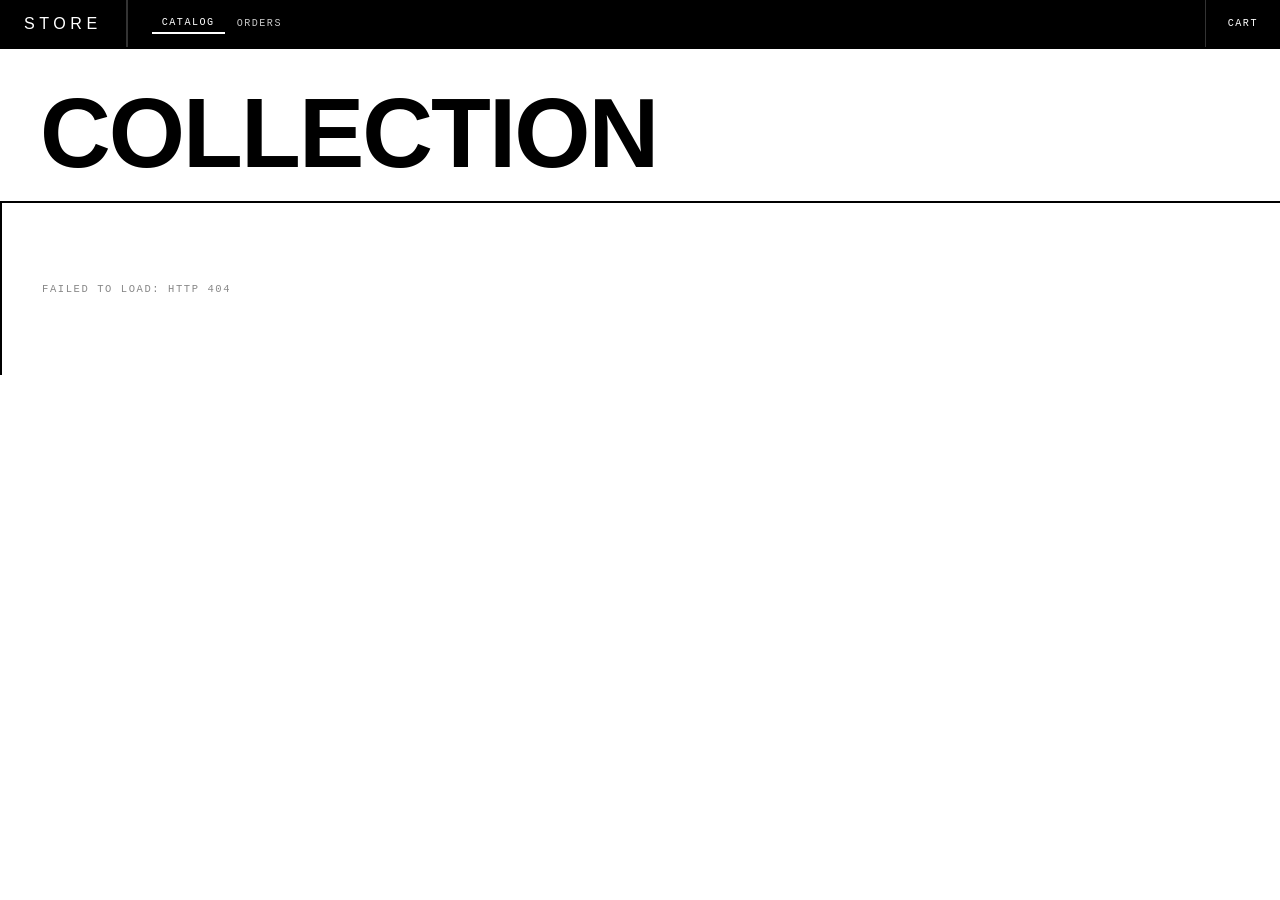
==== web/index.html @ a52959a1 "feat: complete initial brutalist storefront prototype with pure-Go stack" ====
<!DOCTYPE html>
<html lang="en">
<head>
  <meta charset="UTF-8" />
  <meta name="viewport" content="width=device-width, initial-scale=1.0" />
  <title>STORE</title>
  <link rel="stylesheet" href="style.css" />
  <style>
    /* ── RESET ──────────────────────────────────────────────── */
    *, *::before, *::after { box-sizing: border-box; margin: 0; padding: 0; }

    /* ── TOKENS ─────────────────────────────────────────────── */
    :root {
      --black:   #000000;
      --white:   #ffffff;
      --gray:    #c8c8c8;
      --mid:     #888888;
      --border:  2px solid #000;
      --font-display: 'Arial Black', 'Helvetica Neue', Arial, sans-serif;
      --font-mono:    'Courier New', Courier, monospace;
      --font-body:    'Helvetica Neue', Helvetica, Arial, sans-serif;
      --cart-w: 380px;
    }

    /* ── BASE ────────────────────────────────────────────────── */
    html { font-size: 14px; background: var(--white); color: var(--black); }
    body { font-family: var(--font-body); min-height: 100vh; overflow-x: hidden; }
    button { cursor: pointer; font-family: inherit; }
    input  { font-family: var(--font-mono); }
    a      { color: inherit; text-decoration: none; }

    /* ── HEADER ──────────────────────────────────────────────── */
    #header {
      position: sticky; top: 0; z-index: 100;
      background: var(--black); color: var(--white);
      display: flex; align-items: stretch;
      border-bottom: var(--border);
    }
    #header .logo {
      font-family: var(--font-display);
      font-size: 1.15rem; letter-spacing: 0.28em;
      text-transform: uppercase;
      padding: 14px 24px;
      border-right: var(--border); border-color: #333;
    }
    #header nav {
      display: flex; align-items: center;
      padding: 0 24px; gap: 2px; flex: 1;
    }
    #header nav button {
      background: none; border: none; color: var(--gray);
      font-family: var(--font-mono); font-size: 0.72rem;
      letter-spacing: 0.15em; text-transform: uppercase;
      padding: 4px 10px;
      transition: color .1s;
    }
    #header nav button:hover,
    #header nav button.active { color: var(--white); }
    #header nav button.active { border-bottom: 2px solid var(--white); }

    #cart-toggle {
      background: none; border: none; border-left: 1px solid #333;
      color: var(--white); font-family: var(--font-mono);
      font-size: 0.72rem; letter-spacing: 0.15em;
      text-transform: uppercase;
      padding: 14px 22px;
      display: flex; align-items: center; gap: 10px;
    }
    #cart-toggle:hover { background: #111; }
    #cart-badge {
      background: var(--white); color: var(--black);
      font-family: var(--font-display); font-size: 0.65rem;
      padding: 2px 6px;
      display: none;
    }
    #cart-badge.visible { display: inline-block; }

    /* ── LAYOUT ──────────────────────────────────────────────── */
    #app { display: flex; min-height: calc(100vh - 49px); }
    main { flex: 1; padding: 0; }

    /* ── VIEWS ───────────────────────────────────────────────── */
    .view { display: none; }
    .view.active { display: block; }

    /* ── CATALOG ─────────────────────────────────────────────── */
    #catalog-header {
      padding: 40px 40px 0;
      border-bottom: var(--border);
      margin-bottom: 0;
    }
    #catalog-header h1 {
      font-family: var(--font-display);
      font-size: clamp(3rem, 8vw, 7rem);
      letter-spacing: -0.02em;
      text-transform: uppercase;
      line-height: 0.9;
      padding-bottom: 24px;
    }

    #product-grid {
      display: grid;
      grid-template-columns: repeat(auto-fill, minmax(260px, 1fr));
      border-left: var(--border);
    }
    .product-card {
      border-right: var(--border);
      border-bottom: var(--border);
      padding: 0;
      cursor: pointer;
      background: var(--white);
      transition: background .08s;
    }
    .product-card:hover { background: #f5f5f5; }
    .product-card:hover .card-add { background: var(--black); color: var(--white); }

    .card-img {
      width: 100%; aspect-ratio: 1/1;
      background: #efefef;
      border-bottom: var(--border);
      display: flex; align-items: center; justify-content: center;
      overflow: hidden;
    }
    .card-img img { width: 100%; height: 100%; object-fit: cover; display: block; }
    .card-img .img-placeholder {
      font-family: var(--font-display);
      font-size: 4rem; color: var(--gray);
      letter-spacing: -0.04em;
    }
    .card-body { padding: 16px 20px; }
    .card-name {
      font-family: var(--font-display);
      font-size: 0.85rem; letter-spacing: 0.06em;
      text-transform: uppercase;
      margin-bottom: 4px;
    }
    .card-sku {
      font-family: var(--font-mono); font-size: 0.65rem;
      color: var(--mid); letter-spacing: 0.1em;
      margin-bottom: 12px;
    }
    .card-footer {
      display: flex; align-items: center; justify-content: space-between;
      border-top: 1px solid #e0e0e0; padding: 12px 20px;
    }
    .card-price {
      font-family: var(--font-display); font-size: 0.9rem;
      letter-spacing: 0.04em;
    }
    .card-add {
      background: none; border: var(--border);
      font-family: var(--font-mono); font-size: 0.65rem;
      letter-spacing: 0.12em; text-transform: uppercase;
      padding: 6px 14px;
      transition: background .08s, color .08s;
    }
    .card-add:hover { background: var(--black); color: var(--white); }

    /* ── EMPTY / LOADING ─────────────────────────────────────── */
    .state-msg {
      grid-column: 1/-1;
      padding: 80px 40px;
      font-family: var(--font-mono);
      font-size: 0.75rem; letter-spacing: 0.15em;
      color: var(--mid); text-transform: uppercase;
    }

    /* ── CART PANEL ──────────────────────────────────────────── */
    #cart-panel {
      position: fixed; top: 0; right: 0;
      width: var(--cart-w); height: 100vh;
      background: var(--white);
      border-left: var(--border);
      z-index: 200;
      display: flex; flex-direction: column;
      transform: translateX(100%);
      transition: transform .2s cubic-bezier(.4,0,.2,1);
    }
    #cart-panel.open { transform: translateX(0); }

    #cart-panel-header {
      background: var(--black); color: var(--white);
      padding: 16px 22px;
      display: flex; align-items: center; justify-content: space-between;
      border-bottom: var(--border); border-color: #333;
      flex-shrink: 0;
    }
    #cart-panel-header h2 {
      font-family: var(--font-display);
      font-size: 0.85rem; letter-spacing: 0.2em;
      text-transform: uppercase;
    }
    #cart-close {
      background: none; border: none; color: var(--white);
      font-size: 1.4rem; line-height: 1;
      padding: 0 4px;
    }
    #cart-close:hover { color: var(--gray); }

    #cart-items {
      flex: 1; overflow-y: auto;
      padding: 0;
    }
    .cart-item {
      display: grid; grid-template-columns: 60px 1fr auto;
      gap: 14px; align-items: center;
      padding: 16px 22px;
      border-bottom: 1px solid #e0e0e0;
    }
    .cart-item-thumb {
      width: 60px; height: 60px;
      background: #efefef;
      border: 1px solid #ccc;
      display: flex; align-items: center; justify-content: center;
      font-family: var(--font-display); font-size: 1.2rem;
      color: var(--gray); flex-shrink: 0;
    }
    .cart-item-info { min-width: 0; }
    .cart-item-name {
      font-family: var(--font-display);
      font-size: 0.72rem; letter-spacing: 0.07em;
      text-transform: uppercase;
      white-space: nowrap; overflow: hidden; text-overflow: ellipsis;
    }
    .cart-item-price {
      font-family: var(--font-mono); font-size: 0.7rem;
      color: var(--mid); margin-top: 3px;
    }
    .cart-item-qty {
      display: flex; align-items: center; gap: 8px;
      margin-top: 8px;
    }
    .qty-btn {
      background: none; border: 1px solid #ccc;
      width: 22px; height: 22px; font-size: 0.9rem; line-height: 1;
      display: flex; align-items: center; justify-content: center;
    }
    .qty-btn:hover { border-color: var(--black); }
    .qty-val { font-family: var(--font-mono); font-size: 0.72rem; }
    .cart-item-remove {
      background: none; border: none;
      font-size: 1.1rem; color: var(--mid);
      align-self: flex-start; padding: 0;
    }
    .cart-item-remove:hover { color: var(--black); }
    .cart-empty-msg {
      padding: 60px 22px;
      font-family: var(--font-mono); font-size: 0.72rem;
      letter-spacing: 0.15em; color: var(--mid);
      text-transform: uppercase;
    }

    #cart-footer {
      border-top: var(--border); padding: 22px;
      flex-shrink: 0;
    }
    .cart-total-row {
      display: flex; justify-content: space-between;
      font-family: var(--font-display); font-size: 0.85rem;
      letter-spacing: 0.1em; text-transform: uppercase;
      margin-bottom: 18px;
    }
    #checkout-btn {
      width: 100%; background: var(--black); color: var(--white);
      border: none; font-family: var(--font-display);
      font-size: 0.8rem; letter-spacing: 0.2em;
      text-transform: uppercase; padding: 16px;
    }
    #checkout-btn:hover { background: #222; }
    #checkout-btn:disabled { background: var(--gray); cursor: not-allowed; }

    /* ── CHECKOUT OVERLAY ────────────────────────────────────── */
    #checkout-overlay {
      position: fixed; inset: 0; z-index: 300;
      background: rgba(0,0,0,0.85);
      display: none; align-items: center; justify-content: center;
    }
    #checkout-overlay.open { display: flex; }
    #checkout-modal {
      background: var(--white);
      border: var(--border);
      width: min(520px, 92vw);
      max-height: 90vh; overflow-y: auto;
    }
    .modal-header {
      background: var(--black); color: var(--white);
      padding: 18px 28px;
      display: flex; align-items: center; justify-content: space-between;
      border-bottom: var(--border); border-color: #333;
    }
    .modal-header h2 {
      font-family: var(--font-display);
      font-size: 0.85rem; letter-spacing: 0.2em;
      text-transform: uppercase;
    }
    #modal-close {
      background: none; border: none;
      color: var(--white); font-size: 1.4rem; line-height: 1;
    }
    #modal-close:hover { color: var(--gray); }
    .modal-body { padding: 32px 28px; }

    .field-group { margin-bottom: 22px; }
    .field-group label {
      display: block;
      font-family: var(--font-mono); font-size: 0.65rem;
      letter-spacing: 0.2em; text-transform: uppercase;
      margin-bottom: 8px; color: var(--mid);
    }
    .field-group input,
    .field-group select {
      width: 100%; border: var(--border);
      padding: 12px 14px;
      font-family: var(--font-mono); font-size: 0.85rem;
      background: var(--white); color: var(--black);
      outline: none;
    }
    .field-group input:focus,
    .field-group select:focus { border-color: var(--black); box-shadow: inset 0 0 0 1px var(--black); }

    .field-row { display: grid; grid-template-columns: 1fr 1fr; gap: 16px; }

    .order-summary {
      border: 1px solid #e0e0e0;
      margin-bottom: 28px;
    }
    .order-summary-title {
      padding: 10px 16px;
      font-family: var(--font-mono); font-size: 0.65rem;
      letter-spacing: 0.15em; text-transform: uppercase;
      border-bottom: 1px solid #e0e0e0; color: var(--mid);
    }
    .summary-line {
      padding: 8px 16px;
      display: flex; justify-content: space-between;
      font-family: var(--font-mono); font-size: 0.75rem;
      border-bottom: 1px solid #f0f0f0;
    }
    .summary-line:last-child { border-bottom: none; }
    .summary-line.total {
      font-family: var(--font-display); font-size: 0.85rem;
      border-top: var(--border); padding-top: 12px;
    }

    #place-order-btn {
      width: 100%; background: var(--black); color: var(--white);
      border: none; font-family: var(--font-display);
      font-size: 0.8rem; letter-spacing: 0.2em;
      text-transform: uppercase; padding: 18px;
      margin-top: 8px;
    }
    #place-order-btn:hover { background: #222; }
    #place-order-btn:disabled { background: var(--gray); cursor: not-allowed; }

    .form-error {
      font-family: var(--font-mono); font-size: 0.68rem;
      color: #cc0000; letter-spacing: 0.05em;
      margin-top: 8px; display: none;
    }
    .form-error.show { display: block; }

    /* ── ORDERS VIEW ─────────────────────────────────────────── */
    #orders-view { padding: 40px; }
    #orders-view h1 {
      font-family: var(--font-display);
      font-size: clamp(2rem, 5vw, 4rem);
      letter-spacing: -0.02em; text-transform: uppercase;
      margin-bottom: 32px;
      border-bottom: var(--border); padding-bottom: 20px;
    }
    .order-lookup {
      display: flex; gap: 0; max-width: 460px;
      border: var(--border); margin-bottom: 36px;
    }
    .order-lookup input {
      flex: 1; border: none; padding: 14px 18px;
      font-family: var(--font-mono); font-size: 0.85rem;
      outline: none; background: var(--white);
    }
    .order-lookup button {
      background: var(--black); color: var(--white);
      border: none; border-left: var(--border);
      font-family: var(--font-mono); font-size: 0.7rem;
      letter-spacing: 0.15em; text-transform: uppercase;
      padding: 14px 22px;
    }
    .order-lookup button:hover { background: #222; }

    .orders-table {
      width: 100%; border-collapse: collapse;
      font-family: var(--font-mono); font-size: 0.72rem;
    }
    .orders-table th {
      text-align: left;
      padding: 10px 16px;
      border-bottom: var(--border);
      font-size: 0.62rem; letter-spacing: 0.18em;
      text-transform: uppercase; color: var(--mid);
      background: #fafafa;
    }
    .orders-table td {
      padding: 14px 16px;
      border-bottom: 1px solid #e8e8e8;
      vertical-align: middle;
    }
    .orders-table tr:hover td { background: #fafafa; }

    .status-badge {
      display: inline-block;
      font-size: 0.6rem; letter-spacing: 0.12em;
      text-transform: uppercase;
      padding: 3px 8px;
      border: 1px solid var(--black);
    }
    .status-badge.shipped   { background: var(--black); color: var(--white); }
    .status-badge.pending   { border-color: var(--gray); color: var(--mid); }
    .status-badge.delivered { background: #2a2a2a; color: var(--white); }
    .status-badge.cancelled { border-color: #ccc; color: #999; text-decoration: line-through; }

    /* ── TOAST ───────────────────────────────────────────────── */
    #toast {
      position: fixed; bottom: 28px; left: 50%;
      transform: translateX(-50%) translateY(80px);
      background: var(--black); color: var(--white);
      font-family: var(--font-mono); font-size: 0.72rem;
      letter-spacing: 0.12em; text-transform: uppercase;
      padding: 12px 28px;
      border: var(--border); border-color: #333;
      z-index: 500;
      transition: transform .22s cubic-bezier(.4,0,.2,1);
      pointer-events: none;
    }
    #toast.show { transform: translateX(-50%) translateY(0); }

    /* ── OVERLAY BACKDROP ────────────────────────────────────── */
    #backdrop {
      position: fixed; inset: 0; z-index: 150;
      background: rgba(0,0,0,0.4);
      display: none;
    }
    #backdrop.show { display: block; }

    /* ── SUCCESS STATE ───────────────────────────────────────── */
    #order-success {
      text-align: center; padding: 48px 28px;
    }
    #order-success .success-icon {
      font-size: 2.5rem; margin-bottom: 16px;
    }
    #order-success h3 {
      font-family: var(--font-display);
      font-size: 1.1rem; letter-spacing: 0.15em;
      text-transform: uppercase; margin-bottom: 10px;
    }
    #order-success p {
      font-family: var(--font-mono); font-size: 0.75rem;
      color: var(--mid); letter-spacing: 0.05em;
      margin-bottom: 28px;
    }
    #order-success button {
      background: none; border: var(--border);
      font-family: var(--font-mono); font-size: 0.7rem;
      letter-spacing: 0.15em; text-transform: uppercase;
      padding: 10px 24px;
    }
    #order-success button:hover { background: var(--black); color: var(--white); }
  </style>
</head>
<body>

  <!-- ── HEADER ──────────────────────────────────────────── -->
  <header id="header">
    <div class="logo">STORE</div>
    <nav>
      <button class="nav-btn active" data-view="catalog">Catalog</button>
      <button class="nav-btn" data-view="orders">Orders</button>
    </nav>
    <button id="cart-toggle">
      Cart
      <span id="cart-badge">0</span>
    </button>
  </header>

  <!-- ── MAIN ───────────────────────────────────────────── -->
  <div id="app">
    <main>

      <!-- CATALOG VIEW -->
      <section id="catalog-view" class="view active">
        <div id="catalog-header">
          <h1>Collection</h1>
        </div>
        <div id="product-grid">
          <div class="state-msg">Loading—</div>
        </div>
      </section>

      <!-- ORDERS VIEW -->
      <section id="orders-view" class="view">
        <h1>Order Tracking</h1>
        <div class="order-lookup">
          <input type="text" id="order-search" placeholder="Enter email or order ID" />
          <button id="order-search-btn">Track</button>
        </div>
        <div id="orders-container">
          <div class="state-msg" style="padding:0;color:var(--mid)">Enter an email or order ID above.</div>
        </div>
      </section>

    </main>
  </div>

  <!-- ── BACKDROP ───────────────────────────────────────── -->
  <div id="backdrop"></div>

  <!-- ── CART PANEL ─────────────────────────────────────── -->
  <aside id="cart-panel">
    <div id="cart-panel-header">
      <h2>Cart (<span id="cart-count">0</span>)</h2>
      <button id="cart-close">×</button>
    </div>
    <div id="cart-items">
      <div class="cart-empty-msg">Your cart is empty.</div>
    </div>
    <div id="cart-footer">
      <div class="cart-total-row">
        <span>Total</span>
        <span id="cart-total">$0.00</span>
      </div>
      <button id="checkout-btn" disabled>Proceed to Checkout</button>
    </div>
  </aside>

  <!-- ── CHECKOUT OVERLAY ───────────────────────────────── -->
  <div id="checkout-overlay">
    <div id="checkout-modal">
      <div class="modal-header">
        <h2>Checkout</h2>
        <button id="modal-close">×</button>
      </div>
      <div class="modal-body" id="checkout-form-wrap">
        <div class="order-summary" id="checkout-summary">
          <div class="order-summary-title">Order Summary</div>
        </div>
        <div class="field-group">
          <label>Email Address</label>
          <input type="email" id="f-email" placeholder="you@domain.com" autocomplete="email" />
          <div class="form-error" id="err-email">A valid email is required.</div>
        </div>
        <div class="field-row">
          <div class="field-group">
            <label>First Name</label>
            <input type="text" id="f-first" placeholder="First" autocomplete="given-name" />
          </div>
          <div class="field-group">
            <label>Last Name</label>
            <input type="text" id="f-last" placeholder="Last" autocomplete="family-name" />
          </div>
        </div>
        <div class="field-group">
          <label>Shipping Address</label>
          <input type="text" id="f-addr" placeholder="Street address" autocomplete="street-address" />
        </div>
        <div class="field-row">
          <div class="field-group">
            <label>City</label>
            <input type="text" id="f-city" placeholder="City" autocomplete="address-level2" />
          </div>
          <div class="field-group">
            <label>Postal Code</label>
            <input type="text" id="f-zip" placeholder="ZIP / Postcode" autocomplete="postal-code" />
          </div>
        </div>
        <div class="field-group">
          <label>Country</label>
          <select id="f-country" autocomplete="country">
            <option value="">— Select —</option>
            <option>United States</option>
            <option>United Kingdom</option>
            <option>Canada</option>
            <option>Germany</option>
            <option>France</option>
            <option>Japan</option>
            <option>Australia</option>
            <option>India</option>
            <option>Other</option>
          </select>
        </div>
        <p class="form-error" id="err-form" style="margin-bottom:12px">Please fill in all required fields.</p>
        <button id="place-order-btn">Place Order</button>
      </div>
      <div id="order-success" style="display:none">
        <div class="success-icon">◼</div>
        <h3>Order Confirmed</h3>
        <p id="success-msg">Your order has been placed.</p>
        <button id="success-close">Continue Shopping</button>
      </div>
    </div>
  </div>

  <!-- ── TOAST ──────────────────────────────────────────── -->
  <div id="toast"></div>

  <script>
  (() => {
    'use strict';

    // ── STATE ────────────────────────────────────────────
    const state = {
      products: [],
      cart: [],       // [{ product, qty }]
      loading: false,
    };

    // ── DOM REFS ─────────────────────────────────────────
    const $ = id => document.getElementById(id);
    const qs = sel => document.querySelector(sel);

    const productGrid     = $('product-grid');
    const cartPanel       = $('cart-panel');
    const cartItems       = $('cart-items');
    const cartCount       = $('cart-count');
    const cartBadge       = $('cart-badge');
    const cartTotal       = $('cart-total');
    const checkoutBtn     = $('checkout-btn');
    const checkoutOverlay = $('checkout-overlay');
    const backdrop        = $('backdrop');
    const toast           = $('toast');

    // ── NAVIGATION ───────────────────────────────────────
    document.querySelectorAll('.nav-btn').forEach(btn => {
      btn.addEventListener('click', () => {
        document.querySelectorAll('.nav-btn').forEach(b => b.classList.remove('active'));
        btn.classList.add('active');
        document.querySelectorAll('.view').forEach(v => v.classList.remove('active'));
        $(`${btn.dataset.view}-view`).classList.add('active');
        closeCart();
      });
    });

    // ── CART PANEL ───────────────────────────────────────
    $('cart-toggle').addEventListener('click', openCart);
    $('cart-close').addEventListener('click', closeCart);
    backdrop.addEventListener('click', () => { closeCart(); closeCheckout(); });

    function openCart() {
      cartPanel.classList.add('open');
      backdrop.classList.add('show');
    }
    function closeCart() {
      cartPanel.classList.remove('open');
      if (!checkoutOverlay.classList.contains('open')) backdrop.classList.remove('show');
    }

    // ── CHECKOUT OVERLAY ─────────────────────────────────
    checkoutBtn.addEventListener('click', openCheckout);
    $('modal-close').addEventListener('click', closeCheckout);
    $('success-close').addEventListener('click', () => { closeCheckout(); closeCart(); });

    function openCheckout() {
      buildCheckoutSummary();
      $('checkout-form-wrap').style.display = 'block';
      $('order-success').style.display = 'none';
      checkoutOverlay.classList.add('open');
      backdrop.classList.add('show');
    }
    function closeCheckout() {
      checkoutOverlay.classList.remove('open');
      backdrop.classList.remove('show');
    }

    function buildCheckoutSummary() {
      const sumEl = $('checkout-summary');
      sumEl.innerHTML = '<div class="order-summary-title">Order Summary</div>';
      state.cart.forEach(({ product, qty }) => {
        const line = document.createElement('div');
        line.className = 'summary-line';
        line.innerHTML = `<span>${product.name} × ${qty}</span><span>${fmt(product.price * qty)}</span>`;
        sumEl.appendChild(line);
      });
      const total = document.createElement('div');
      total.className = 'summary-line total';
      total.innerHTML = `<span>Total</span><span>${fmt(cartTotalValue())}</span>`;
      sumEl.appendChild(total);
    }

    // ── FORM SUBMISSION ───────────────────────────────────
    $('place-order-btn').addEventListener('click', async () => {
      const email   = $('f-email').value.trim();
      const first   = $('f-first').value.trim();
      const last    = $('f-last').value.trim();
      const addr    = $('f-addr').value.trim();
      const city    = $('f-city').value.trim();
      const zip     = $('f-zip').value.trim();
      const country = $('f-country').value;

      $('err-email').classList.remove('show');
      $('err-form').classList.remove('show');

      const emailValid = /^[^\s@]+@[^\s@]+\.[^\s@]+$/.test(email);
      if (!emailValid) { $('err-email').classList.add('show'); return; }
      if (!first || !last || !addr || !city || !zip || !country) {
        $('err-form').classList.add('show'); return;
      }

      const btn = $('place-order-btn');
      btn.disabled = true;
      btn.textContent = 'Placing Order—';

      try {
        const payload = {
          email, first_name: first, last_name: last,
          address: addr, city, postal_code: zip, country,
          items: state.cart.map(({ product, qty }) => ({
            product_id: product.id, quantity: qty, price: product.price
          }))
        };
        const res = await fetch('/api/v1/orders', {
          method: 'POST',
          headers: { 'Content-Type': 'application/json' },
          body: JSON.stringify(payload)
        });
        const data = await res.json().catch(() => ({}));
        if (!res.ok) throw new Error(data.message || 'Order failed');

        // success
        state.cart = [];
        renderCart();
        $('checkout-form-wrap').style.display = 'none';
        $('order-success').style.display = 'block';
        $('success-msg').textContent =
          `Order ${data.order_id || '#confirmed'} placed for ${email}`;
      } catch (err) {
        showToast(err.message || 'Error placing order');
        btn.disabled = false;
        btn.textContent = 'Place Order';
      }
    });

    // ── PRODUCTS ─────────────────────────────────────────
    async function loadProducts() {
      productGrid.innerHTML = '<div class="state-msg">Loading—</div>';
      try {
        const res  = await fetch('/api/v1/products');
        if (!res.ok) throw new Error(`HTTP ${res.status}`);
        const data = await res.json();
        state.products = Array.isArray(data) ? data : (data.products || []);
        renderProducts();
      } catch (err) {
        productGrid.innerHTML =
          `<div class="state-msg">Failed to load: ${esc(err.message)}</div>`;
      }
    }

    function renderProducts() {
      if (!state.products.length) {
        productGrid.innerHTML = '<div class="state-msg">No products found.</div>';
        return;
      }
      productGrid.innerHTML = '';
      state.products.forEach(p => {
        const card = document.createElement('div');
        card.className = 'product-card';
        const imgHtml = p.image_url
          ? `<img src="${esc(p.image_url)}" alt="${esc(p.name)}" loading="lazy" />`
          : `<span class="img-placeholder">${esc(p.name.slice(0,2).toUpperCase())}</span>`;

        card.innerHTML = `
          <div class="card-img">${imgHtml}</div>
          <div class="card-body">
            <div class="card-name">${esc(p.name)}</div>
            <div class="card-sku">${esc(p.sku || p.id || '')}</div>
          </div>
          <div class="card-footer">
            <span class="card-price">${fmt(p.price)}</span>
            <button class="card-add" data-id="${esc(String(p.id))}">+ Add</button>
          </div>`;
        card.querySelector('.card-add').addEventListener('click', e => {
          e.stopPropagation();
          addToCart(p);
        });
        productGrid.appendChild(card);
      });
    }

    // ── CART LOGIC ────────────────────────────────────────
    function addToCart(product) {
      const existing = state.cart.find(i => i.product.id === product.id);
      if (existing) existing.qty += 1;
      else state.cart.push({ product, qty: 1 });
      renderCart();
      showToast(`${product.name} — added`);
      openCart();
    }

    function removeFromCart(productId) {
      state.cart = state.cart.filter(i => i.product.id !== productId);
      renderCart();
    }

    function updateQty(productId, delta) {
      const item = state.cart.find(i => i.product.id === productId);
      if (!item) return;
      item.qty = Math.max(0, item.qty + delta);
      if (item.qty === 0) removeFromCart(productId);
      else renderCart();
    }

    function cartTotalValue() {
      return state.cart.reduce((sum, { product, qty }) => sum + product.price * qty, 0);
    }

    function renderCart() {
      const count = state.cart.reduce((s, i) => s + i.qty, 0);
      cartCount.textContent = count;
      cartBadge.textContent = count;
      cartBadge.classList.toggle('visible', count > 0);
      cartTotal.textContent = fmt(cartTotalValue());
      checkoutBtn.disabled = count === 0;

      if (!state.cart.length) {
        cartItems.innerHTML = '<div class="cart-empty-msg">Your cart is empty.</div>';
        return;
      }
      cartItems.innerHTML = '';
      state.cart.forEach(({ product, qty }) => {
        const el = document.createElement('div');
        el.className = 'cart-item';
        const thumb = product.image_url
          ? `<img src="${esc(product.image_url)}" alt="" style="width:100%;height:100%;object-fit:cover">`
          : `${esc(product.name.slice(0,2).toUpperCase())}`;
        el.innerHTML = `
          <div class="cart-item-thumb">${thumb}</div>
          <div class="cart-item-info">
            <div class="cart-item-name">${esc(product.name)}</div>
            <div class="cart-item-price">${fmt(product.price)} each</div>
            <div class="cart-item-qty">
              <button class="qty-btn" data-action="dec" data-id="${product.id}">−</button>
              <span class="qty-val">${qty}</span>
              <button class="qty-btn" data-action="inc" data-id="${product.id}">+</button>
            </div>
          </div>
          <button class="cart-item-remove" data-id="${product.id}" title="Remove">×</button>`;
        el.querySelector('.cart-item-remove').addEventListener('click', () => removeFromCart(product.id));
        el.querySelectorAll('.qty-btn').forEach(btn => {
          btn.addEventListener('click', () => updateQty(product.id, btn.dataset.action === 'inc' ? 1 : -1));
        });
        cartItems.appendChild(el);
      });
    }

    // ── ORDERS ───────────────────────────────────────────
    $('order-search-btn').addEventListener('click', loadOrders);
    $('order-search').addEventListener('keydown', e => { if (e.key === 'Enter') loadOrders(); });

    async function loadOrders() {
      const query = $('order-search').value.trim();
      if (!query) { showToast('Enter an email or order ID'); return; }
      const container = $('orders-container');
      container.innerHTML = '<div class="state-msg" style="padding:0">Loading—</div>';
      try {
        const url = `/api/v1/orders?q=${encodeURIComponent(query)}`;
        const res  = await fetch(url);
        if (!res.ok) throw new Error(`HTTP ${res.status}`);
        const data = await res.json();
        const orders = Array.isArray(data) ? data : (data.orders || []);
        renderOrders(orders, container);
      } catch (err) {
        container.innerHTML =
          `<div class="state-msg" style="padding:0">Error: ${esc(err.message)}</div>`;
      }
    }

    function renderOrders(orders, container) {
      if (!orders.length) {
        container.innerHTML = '<div class="state-msg" style="padding:0">No orders found.</div>';
        return;
      }
      const table = document.createElement('table');
      table.className = 'orders-table';
      table.innerHTML = `
        <thead>
          <tr>
            <th>Order ID</th>
            <th>Date</th>
            <th>Items</th>
            <th>Total</th>
            <th>Status</th>
          </tr>
        </thead>
        <tbody></tbody>`;
      const tbody = table.querySelector('tbody');
      orders.forEach(o => {
        const tr = document.createElement('tr');
        const dateStr = o.created_at
          ? new Date(o.created_at).toLocaleDateString('en-US', { year:'numeric', month:'short', day:'numeric' })
          : '—';
        const statusClass = (o.status || '').toLowerCase().replace(/\s+/g, '-');
        tr.innerHTML = `
          <td>${esc(String(o.id || o.order_id || '—'))}</td>
          <td>${dateStr}</td>
          <td>${esc(String(o.item_count || (o.items && o.items.length) || '—'))}</td>
          <td>${o.total != null ? fmt(o.total) : '—'}</td>
          <td><span class="status-badge ${statusClass}">${esc(o.status || 'Unknown')}</span></td>`;
        tbody.appendChild(tr);
      });
      container.innerHTML = '';
      container.appendChild(table);
    }

    // ── TOAST ─────────────────────────────────────────────
    let toastTimer;
    function showToast(msg) {
      toast.textContent = msg;
      toast.classList.add('show');
      clearTimeout(toastTimer);
      toastTimer = setTimeout(() => toast.classList.remove('show'), 2400);
    }

    // ── HELPERS ───────────────────────────────────────────
    function fmt(n) {
      return new Intl.NumberFormat('en-US', { style:'currency', currency:'USD' }).format(n || 0);
    }
    function esc(str) {
      return String(str)
        .replace(/&/g,'&amp;').replace(/</g,'&lt;')
        .replace(/>/g,'&gt;').replace(/"/g,'&quot;');
    }

    // ── BOOT ──────────────────────────────────────────────
    loadProducts();
    renderCart();
  })();
  </script>
</body>
</html>
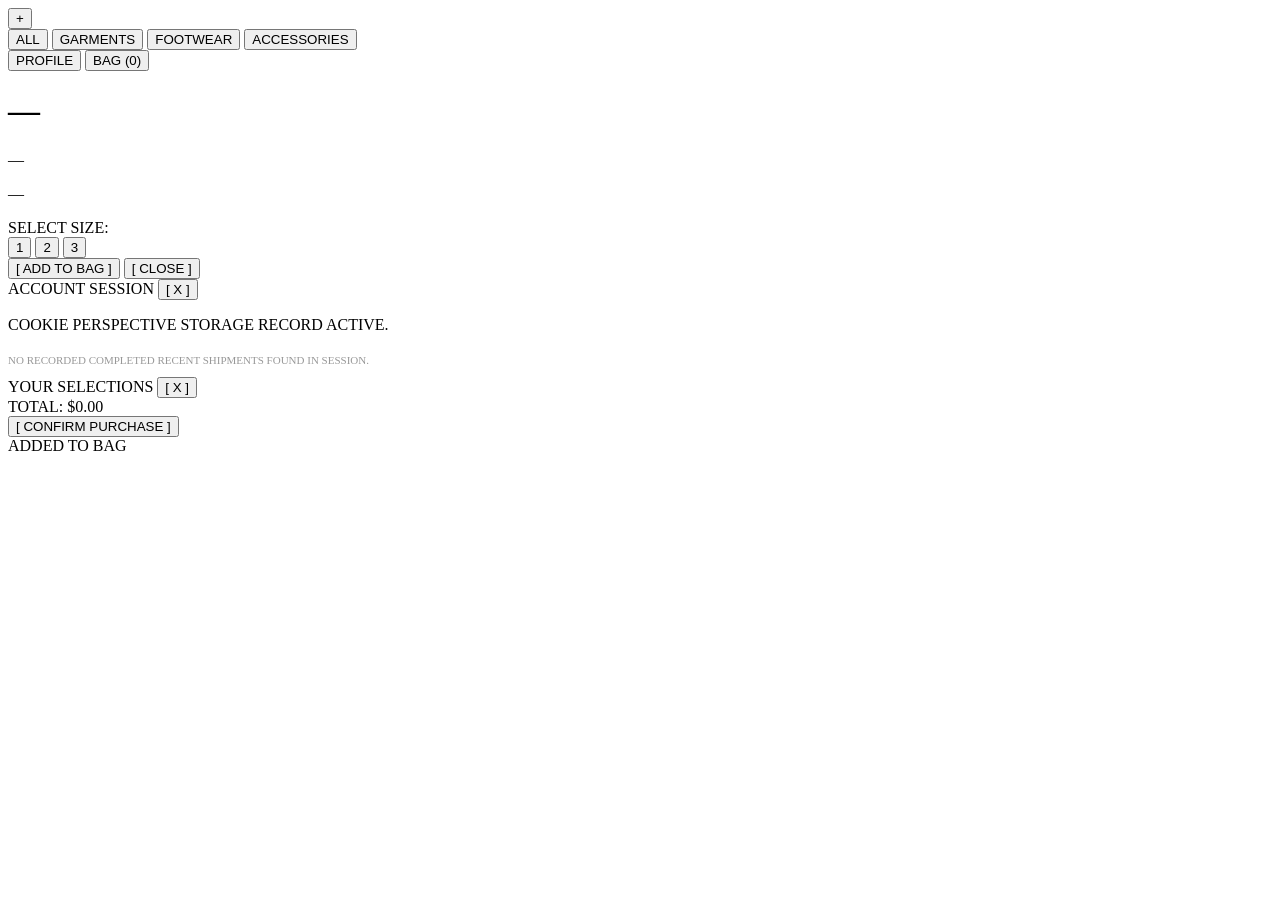
==== commit 682d915b: "feat: implement dual-channel admin control plane and refined brutalist storefront layout" ====
--- a/web/index.html
+++ b/web/index.html
@@ -1,936 +1,332 @@
 <!DOCTYPE html>
 <html lang="en">
 <head>
-  <meta charset="UTF-8" />
-  <meta name="viewport" content="width=device-width, initial-scale=1.0" />
-  <title>STORE</title>
-  <link rel="stylesheet" href="style.css" />
+  <meta charset="UTF-8">
+  <meta name="viewport" content="width=device-width, initial-scale=1.0">
+  <title>STOREFRONT</title>
+  <link rel="stylesheet" href="/static/style.css">
   <style>
-    /* ── RESET ──────────────────────────────────────────────── */
-    *, *::before, *::after { box-sizing: border-box; margin: 0; padding: 0; }
-
-    /* ── TOKENS ─────────────────────────────────────────────── */
-    :root {
-      --black:   #000000;
-      --white:   #ffffff;
-      --gray:    #c8c8c8;
-      --mid:     #888888;
-      --border:  2px solid #000;
-      --font-display: 'Arial Black', 'Helvetica Neue', Arial, sans-serif;
-      --font-mono:    'Courier New', Courier, monospace;
-      --font-body:    'Helvetica Neue', Helvetica, Arial, sans-serif;
-      --cart-w: 380px;
-    }
-
-    /* ── BASE ────────────────────────────────────────────────── */
-    html { font-size: 14px; background: var(--white); color: var(--black); }
-    body { font-family: var(--font-body); min-height: 100vh; overflow-x: hidden; }
-    button { cursor: pointer; font-family: inherit; }
-    input  { font-family: var(--font-mono); }
-    a      { color: inherit; text-decoration: none; }
-
-    /* ── HEADER ──────────────────────────────────────────────── */
-    #header {
-      position: sticky; top: 0; z-index: 100;
-      background: var(--black); color: var(--white);
-      display: flex; align-items: stretch;
-      border-bottom: var(--border);
-    }
-    #header .logo {
-      font-family: var(--font-display);
-      font-size: 1.15rem; letter-spacing: 0.28em;
-      text-transform: uppercase;
-      padding: 14px 24px;
-      border-right: var(--border); border-color: #333;
-    }
-    #header nav {
-      display: flex; align-items: center;
-      padding: 0 24px; gap: 2px; flex: 1;
-    }
-    #header nav button {
-      background: none; border: none; color: var(--gray);
-      font-family: var(--font-mono); font-size: 0.72rem;
-      letter-spacing: 0.15em; text-transform: uppercase;
-      padding: 4px 10px;
-      transition: color .1s;
-    }
-    #header nav button:hover,
-    #header nav button.active { color: var(--white); }
-    #header nav button.active { border-bottom: 2px solid var(--white); }
-
-    #cart-toggle {
-      background: none; border: none; border-left: 1px solid #333;
-      color: var(--white); font-family: var(--font-mono);
-      font-size: 0.72rem; letter-spacing: 0.15em;
-      text-transform: uppercase;
-      padding: 14px 22px;
-      display: flex; align-items: center; gap: 10px;
-    }
-    #cart-toggle:hover { background: #111; }
-    #cart-badge {
-      background: var(--white); color: var(--black);
-      font-family: var(--font-display); font-size: 0.65rem;
-      padding: 2px 6px;
-      display: none;
-    }
-    #cart-badge.visible { display: inline-block; }
-
-    /* ── LAYOUT ──────────────────────────────────────────────── */
-    #app { display: flex; min-height: calc(100vh - 49px); }
-    main { flex: 1; padding: 0; }
-
-    /* ── VIEWS ───────────────────────────────────────────────── */
-    .view { display: none; }
-    .view.active { display: block; }
-
-    /* ── CATALOG ─────────────────────────────────────────────── */
-    #catalog-header {
-      padding: 40px 40px 0;
-      border-bottom: var(--border);
-      margin-bottom: 0;
-    }
-    #catalog-header h1 {
-      font-family: var(--font-display);
-      font-size: clamp(3rem, 8vw, 7rem);
-      letter-spacing: -0.02em;
-      text-transform: uppercase;
-      line-height: 0.9;
-      padding-bottom: 24px;
-    }
-
-    #product-grid {
-      display: grid;
-      grid-template-columns: repeat(auto-fill, minmax(260px, 1fr));
-      border-left: var(--border);
-    }
-    .product-card {
-      border-right: var(--border);
-      border-bottom: var(--border);
-      padding: 0;
-      cursor: pointer;
-      background: var(--white);
-      transition: background .08s;
-    }
-    .product-card:hover { background: #f5f5f5; }
-    .product-card:hover .card-add { background: var(--black); color: var(--white); }
-
-    .card-img {
-      width: 100%; aspect-ratio: 1/1;
-      background: #efefef;
-      border-bottom: var(--border);
-      display: flex; align-items: center; justify-content: center;
-      overflow: hidden;
-    }
-    .card-img img { width: 100%; height: 100%; object-fit: cover; display: block; }
-    .card-img .img-placeholder {
-      font-family: var(--font-display);
-      font-size: 4rem; color: var(--gray);
-      letter-spacing: -0.04em;
-    }
-    .card-body { padding: 16px 20px; }
-    .card-name {
-      font-family: var(--font-display);
-      font-size: 0.85rem; letter-spacing: 0.06em;
-      text-transform: uppercase;
-      margin-bottom: 4px;
-    }
-    .card-sku {
-      font-family: var(--font-mono); font-size: 0.65rem;
-      color: var(--mid); letter-spacing: 0.1em;
-      margin-bottom: 12px;
-    }
-    .card-footer {
-      display: flex; align-items: center; justify-content: space-between;
-      border-top: 1px solid #e0e0e0; padding: 12px 20px;
-    }
-    .card-price {
-      font-family: var(--font-display); font-size: 0.9rem;
-      letter-spacing: 0.04em;
-    }
-    .card-add {
-      background: none; border: var(--border);
-      font-family: var(--font-mono); font-size: 0.65rem;
-      letter-spacing: 0.12em; text-transform: uppercase;
-      padding: 6px 14px;
-      transition: background .08s, color .08s;
-    }
-    .card-add:hover { background: var(--black); color: var(--white); }
-
-    /* ── EMPTY / LOADING ─────────────────────────────────────── */
-    .state-msg {
-      grid-column: 1/-1;
-      padding: 80px 40px;
-      font-family: var(--font-mono);
-      font-size: 0.75rem; letter-spacing: 0.15em;
-      color: var(--mid); text-transform: uppercase;
-    }
-
-    /* ── CART PANEL ──────────────────────────────────────────── */
-    #cart-panel {
-      position: fixed; top: 0; right: 0;
-      width: var(--cart-w); height: 100vh;
-      background: var(--white);
-      border-left: var(--border);
-      z-index: 200;
-      display: flex; flex-direction: column;
-      transform: translateX(100%);
-      transition: transform .2s cubic-bezier(.4,0,.2,1);
-    }
-    #cart-panel.open { transform: translateX(0); }
-
-    #cart-panel-header {
-      background: var(--black); color: var(--white);
-      padding: 16px 22px;
-      display: flex; align-items: center; justify-content: space-between;
-      border-bottom: var(--border); border-color: #333;
-      flex-shrink: 0;
-    }
-    #cart-panel-header h2 {
-      font-family: var(--font-display);
-      font-size: 0.85rem; letter-spacing: 0.2em;
-      text-transform: uppercase;
-    }
-    #cart-close {
-      background: none; border: none; color: var(--white);
-      font-size: 1.4rem; line-height: 1;
-      padding: 0 4px;
-    }
-    #cart-close:hover { color: var(--gray); }
-
-    #cart-items {
-      flex: 1; overflow-y: auto;
-      padding: 0;
-    }
-    .cart-item {
-      display: grid; grid-template-columns: 60px 1fr auto;
-      gap: 14px; align-items: center;
-      padding: 16px 22px;
-      border-bottom: 1px solid #e0e0e0;
-    }
-    .cart-item-thumb {
-      width: 60px; height: 60px;
-      background: #efefef;
-      border: 1px solid #ccc;
-      display: flex; align-items: center; justify-content: center;
-      font-family: var(--font-display); font-size: 1.2rem;
-      color: var(--gray); flex-shrink: 0;
-    }
-    .cart-item-info { min-width: 0; }
-    .cart-item-name {
-      font-family: var(--font-display);
-      font-size: 0.72rem; letter-spacing: 0.07em;
-      text-transform: uppercase;
-      white-space: nowrap; overflow: hidden; text-overflow: ellipsis;
-    }
-    .cart-item-price {
-      font-family: var(--font-mono); font-size: 0.7rem;
-      color: var(--mid); margin-top: 3px;
-    }
-    .cart-item-qty {
-      display: flex; align-items: center; gap: 8px;
-      margin-top: 8px;
-    }
-    .qty-btn {
-      background: none; border: 1px solid #ccc;
-      width: 22px; height: 22px; font-size: 0.9rem; line-height: 1;
-      display: flex; align-items: center; justify-content: center;
-    }
-    .qty-btn:hover { border-color: var(--black); }
-    .qty-val { font-family: var(--font-mono); font-size: 0.72rem; }
-    .cart-item-remove {
-      background: none; border: none;
-      font-size: 1.1rem; color: var(--mid);
-      align-self: flex-start; padding: 0;
-    }
-    .cart-item-remove:hover { color: var(--black); }
-    .cart-empty-msg {
-      padding: 60px 22px;
-      font-family: var(--font-mono); font-size: 0.72rem;
-      letter-spacing: 0.15em; color: var(--mid);
-      text-transform: uppercase;
-    }
-
-    #cart-footer {
-      border-top: var(--border); padding: 22px;
-      flex-shrink: 0;
-    }
-    .cart-total-row {
-      display: flex; justify-content: space-between;
-      font-family: var(--font-display); font-size: 0.85rem;
-      letter-spacing: 0.1em; text-transform: uppercase;
-      margin-bottom: 18px;
-    }
-    #checkout-btn {
-      width: 100%; background: var(--black); color: var(--white);
-      border: none; font-family: var(--font-display);
-      font-size: 0.8rem; letter-spacing: 0.2em;
-      text-transform: uppercase; padding: 16px;
-    }
-    #checkout-btn:hover { background: #222; }
-    #checkout-btn:disabled { background: var(--gray); cursor: not-allowed; }
-
-    /* ── CHECKOUT OVERLAY ────────────────────────────────────── */
-    #checkout-overlay {
-      position: fixed; inset: 0; z-index: 300;
-      background: rgba(0,0,0,0.85);
-      display: none; align-items: center; justify-content: center;
-    }
-    #checkout-overlay.open { display: flex; }
-    #checkout-modal {
-      background: var(--white);
-      border: var(--border);
-      width: min(520px, 92vw);
-      max-height: 90vh; overflow-y: auto;
-    }
-    .modal-header {
-      background: var(--black); color: var(--white);
-      padding: 18px 28px;
-      display: flex; align-items: center; justify-content: space-between;
-      border-bottom: var(--border); border-color: #333;
-    }
-    .modal-header h2 {
-      font-family: var(--font-display);
-      font-size: 0.85rem; letter-spacing: 0.2em;
-      text-transform: uppercase;
-    }
-    #modal-close {
-      background: none; border: none;
-      color: var(--white); font-size: 1.4rem; line-height: 1;
-    }
-    #modal-close:hover { color: var(--gray); }
-    .modal-body { padding: 32px 28px; }
-
-    .field-group { margin-bottom: 22px; }
-    .field-group label {
-      display: block;
-      font-family: var(--font-mono); font-size: 0.65rem;
-      letter-spacing: 0.2em; text-transform: uppercase;
-      margin-bottom: 8px; color: var(--mid);
-    }
-    .field-group input,
-    .field-group select {
-      width: 100%; border: var(--border);
-      padding: 12px 14px;
-      font-family: var(--font-mono); font-size: 0.85rem;
-      background: var(--white); color: var(--black);
-      outline: none;
-    }
-    .field-group input:focus,
-    .field-group select:focus { border-color: var(--black); box-shadow: inset 0 0 0 1px var(--black); }
-
-    .field-row { display: grid; grid-template-columns: 1fr 1fr; gap: 16px; }
-
-    .order-summary {
-      border: 1px solid #e0e0e0;
-      margin-bottom: 28px;
-    }
-    .order-summary-title {
-      padding: 10px 16px;
-      font-family: var(--font-mono); font-size: 0.65rem;
-      letter-spacing: 0.15em; text-transform: uppercase;
-      border-bottom: 1px solid #e0e0e0; color: var(--mid);
-    }
-    .summary-line {
-      padding: 8px 16px;
-      display: flex; justify-content: space-between;
-      font-family: var(--font-mono); font-size: 0.75rem;
-      border-bottom: 1px solid #f0f0f0;
-    }
-    .summary-line:last-child { border-bottom: none; }
-    .summary-line.total {
-      font-family: var(--font-display); font-size: 0.85rem;
-      border-top: var(--border); padding-top: 12px;
-    }
-
-    #place-order-btn {
-      width: 100%; background: var(--black); color: var(--white);
-      border: none; font-family: var(--font-display);
-      font-size: 0.8rem; letter-spacing: 0.2em;
-      text-transform: uppercase; padding: 18px;
-      margin-top: 8px;
-    }
-    #place-order-btn:hover { background: #222; }
-    #place-order-btn:disabled { background: var(--gray); cursor: not-allowed; }
-
-    .form-error {
-      font-family: var(--font-mono); font-size: 0.68rem;
-      color: #cc0000; letter-spacing: 0.05em;
-      margin-top: 8px; display: none;
-    }
-    .form-error.show { display: block; }
-
-    /* ── ORDERS VIEW ─────────────────────────────────────────── */
-    #orders-view { padding: 40px; }
-    #orders-view h1 {
-      font-family: var(--font-display);
-      font-size: clamp(2rem, 5vw, 4rem);
-      letter-spacing: -0.02em; text-transform: uppercase;
-      margin-bottom: 32px;
-      border-bottom: var(--border); padding-bottom: 20px;
-    }
-    .order-lookup {
-      display: flex; gap: 0; max-width: 460px;
-      border: var(--border); margin-bottom: 36px;
-    }
-    .order-lookup input {
-      flex: 1; border: none; padding: 14px 18px;
-      font-family: var(--font-mono); font-size: 0.85rem;
-      outline: none; background: var(--white);
-    }
-    .order-lookup button {
-      background: var(--black); color: var(--white);
-      border: none; border-left: var(--border);
-      font-family: var(--font-mono); font-size: 0.7rem;
-      letter-spacing: 0.15em; text-transform: uppercase;
-      padding: 14px 22px;
-    }
-    .order-lookup button:hover { background: #222; }
-
-    .orders-table {
-      width: 100%; border-collapse: collapse;
-      font-family: var(--font-mono); font-size: 0.72rem;
-    }
-    .orders-table th {
-      text-align: left;
-      padding: 10px 16px;
-      border-bottom: var(--border);
-      font-size: 0.62rem; letter-spacing: 0.18em;
-      text-transform: uppercase; color: var(--mid);
-      background: #fafafa;
-    }
-    .orders-table td {
-      padding: 14px 16px;
-      border-bottom: 1px solid #e8e8e8;
-      vertical-align: middle;
-    }
-    .orders-table tr:hover td { background: #fafafa; }
-
-    .status-badge {
-      display: inline-block;
-      font-size: 0.6rem; letter-spacing: 0.12em;
-      text-transform: uppercase;
-      padding: 3px 8px;
-      border: 1px solid var(--black);
-    }
-    .status-badge.shipped   { background: var(--black); color: var(--white); }
-    .status-badge.pending   { border-color: var(--gray); color: var(--mid); }
-    .status-badge.delivered { background: #2a2a2a; color: var(--white); }
-    .status-badge.cancelled { border-color: #ccc; color: #999; text-decoration: line-through; }
-
-    /* ── TOAST ───────────────────────────────────────────────── */
-    #toast {
-      position: fixed; bottom: 28px; left: 50%;
-      transform: translateX(-50%) translateY(80px);
-      background: var(--black); color: var(--white);
-      font-family: var(--font-mono); font-size: 0.72rem;
-      letter-spacing: 0.12em; text-transform: uppercase;
-      padding: 12px 28px;
-      border: var(--border); border-color: #333;
-      z-index: 500;
-      transition: transform .22s cubic-bezier(.4,0,.2,1);
-      pointer-events: none;
-    }
-    #toast.show { transform: translateX(-50%) translateY(0); }
-
-    /* ── OVERLAY BACKDROP ────────────────────────────────────── */
-    #backdrop {
-      position: fixed; inset: 0; z-index: 150;
-      background: rgba(0,0,0,0.4);
-      display: none;
-    }
-    #backdrop.show { display: block; }
-
-    /* ── SUCCESS STATE ───────────────────────────────────────── */
-    #order-success {
-      text-align: center; padding: 48px 28px;
-    }
-    #order-success .success-icon {
-      font-size: 2.5rem; margin-bottom: 16px;
-    }
-    #order-success h3 {
-      font-family: var(--font-display);
-      font-size: 1.1rem; letter-spacing: 0.15em;
-      text-transform: uppercase; margin-bottom: 10px;
-    }
-    #order-success p {
-      font-family: var(--font-mono); font-size: 0.75rem;
-      color: var(--mid); letter-spacing: 0.05em;
-      margin-bottom: 28px;
-    }
-    #order-success button {
-      background: none; border: var(--border);
-      font-family: var(--font-mono); font-size: 0.7rem;
-      letter-spacing: 0.15em; text-transform: uppercase;
-      padding: 10px 24px;
-    }
-    #order-success button:hover { background: var(--black); color: var(--white); }
+    /* Keeps background static while allowing smooth isolated asset transitions */
+    .raw-product-asset {
+      transition: transform 0.25s cubic-bezier(0.2, 0.8, 0.2, 1);
+      transform-origin: center center;
+    }
   </style>
 </head>
 <body>
 
-  <!-- ── HEADER ──────────────────────────────────────────── -->
   <header id="header">
-    <div class="logo">STORE</div>
-    <nav>
-      <button class="nav-btn active" data-view="catalog">Catalog</button>
-      <button class="nav-btn" data-view="orders">Orders</button>
+    <div class="camera-controls">
+      <button onclick="toggleProductAssetZoom()" class="zoom-btn">+</button>
+    </div>
+
+    <nav class="center-nav">
+      <button onclick="filterCatalog('ALL')" class="nav-link active" id="cat-ALL">ALL</button>
+      <button onclick="filterCatalog('GARMENTS')" class="nav-link" id="cat-GARMENTS">GARMENTS</button>
+      <button onclick="filterCatalog('FOOTWEAR')" class="nav-link" id="cat-FOOTWEAR">FOOTWEAR</button>
+      <button onclick="filterCatalog('ACCESSORIES')" class="nav-link" id="cat-ACCESSORIES">ACCESSORIES</button>
     </nav>
-    <button id="cart-toggle">
-      Cart
-      <span id="cart-badge">0</span>
-    </button>
+
+    <div class="session-controls">
+      <button onclick="toggleOverlayPanel('profile-panel')" class="nav-link">PROFILE</button>
+      <button onclick="toggleOverlayPanel('bag-panel')" class="nav-link" id="bag-count-node">BAG (0)</button>
+    </div>
   </header>
 
-  <!-- ── MAIN ───────────────────────────────────────────── -->
-  <div id="app">
-    <main>
-
-      <!-- CATALOG VIEW -->
-      <section id="catalog-view" class="view active">
-        <div id="catalog-header">
-          <h1>Collection</h1>
-        </div>
-        <div id="product-grid">
-          <div class="state-msg">Loading—</div>
-        </div>
-      </section>
-
-      <!-- ORDERS VIEW -->
-      <section id="orders-view" class="view">
-        <h1>Order Tracking</h1>
-        <div class="order-lookup">
-          <input type="text" id="order-search" placeholder="Enter email or order ID" />
-          <button id="order-search-btn">Track</button>
-        </div>
-        <div id="orders-container">
-          <div class="state-msg" style="padding:0;color:var(--mid)">Enter an email or order ID above.</div>
-        </div>
-      </section>
-
-    </main>
-  </div>
-
-  <!-- ── BACKDROP ───────────────────────────────────────── -->
-  <div id="backdrop"></div>
-
-  <!-- ── CART PANEL ─────────────────────────────────────── -->
-  <aside id="cart-panel">
-    <div id="cart-panel-header">
-      <h2>Cart (<span id="cart-count">0</span>)</h2>
-      <button id="cart-close">×</button>
-    </div>
-    <div id="cart-items">
-      <div class="cart-empty-msg">Your cart is empty.</div>
-    </div>
-    <div id="cart-footer">
-      <div class="cart-total-row">
-        <span>Total</span>
-        <span id="cart-total">$0.00</span>
+  <main id="canvas-container" onclick="resetViewToMap()">
+    <div id="infinite-zoom-plane"></div>
+  </main>
+
+  <div id="product-focus-curtain" onclick="resetViewToMap()">
+    <div class="focus-details-wrapper" onclick="event.stopPropagation()">
+      <div class="focus-pane left">
+        <h1 id="focus-item-name">—</h1>
+        <p id="focus-item-price">—</p>
+        <p id="focus-item-desc">—</p>
       </div>
-      <button id="checkout-btn" disabled>Proceed to Checkout</button>
-    </div>
-  </aside>
-
-  <!-- ── CHECKOUT OVERLAY ───────────────────────────────── -->
-  <div id="checkout-overlay">
-    <div id="checkout-modal">
-      <div class="modal-header">
-        <h2>Checkout</h2>
-        <button id="modal-close">×</button>
-      </div>
-      <div class="modal-body" id="checkout-form-wrap">
-        <div class="order-summary" id="checkout-summary">
-          <div class="order-summary-title">Order Summary</div>
-        </div>
-        <div class="field-group">
-          <label>Email Address</label>
-          <input type="email" id="f-email" placeholder="you@domain.com" autocomplete="email" />
-          <div class="form-error" id="err-email">A valid email is required.</div>
-        </div>
-        <div class="field-row">
-          <div class="field-group">
-            <label>First Name</label>
-            <input type="text" id="f-first" placeholder="First" autocomplete="given-name" />
-          </div>
-          <div class="field-group">
-            <label>Last Name</label>
-            <input type="text" id="f-last" placeholder="Last" autocomplete="family-name" />
+      <div class="focus-pane right">
+        <div class="size-selector-matrix">
+          <span class="size-label">SELECT SIZE:</span>
+          <div class="size-options">
+            <button class="size-bubble" onclick="selectSize(this, '1')">1</button>
+            <button class="size-bubble" onclick="selectSize(this, '2')">2</button>
+            <button class="size-bubble" onclick="selectSize(this, '3')">3</button>
           </div>
         </div>
-        <div class="field-group">
-          <label>Shipping Address</label>
-          <input type="text" id="f-addr" placeholder="Street address" autocomplete="street-address" />
+        <button id="focus-purchase-action" onclick="addFocusedItemToBag()">[ ADD TO BAG ]</button>
+        <button class="close-focus-trigger" onclick="resetViewToMap()">[ CLOSE ]</button>
+      </div>
+    </div>
+  </div>
+
+  <div id="profile-panel" class="overlay-slide-panel">
+    <div class="panel-header-row">
+      <span>ACCOUNT SESSION</span>
+      <button onclick="toggleOverlayPanel('profile-panel')" class="close-panel-btn">[ X ]</button>
+    </div>
+    <div class="panel-content-area">
+      <p class="mono-subtext">COOKIE PERSPECTIVE STORAGE RECORD ACTIVE.</p>
+      <div id="cookie-purchase-history">
+         <p style="opacity:0.4; font-size:11px; margin-top:20px;">NO RECORDED COMPLETED RECENT SHIPMENTS FOUND IN SESSION.</p>
+      </div>
+    </div>
+  </div>
+
+  <div id="bag-panel" class="overlay-slide-panel">
+    <div class="panel-header-row">
+      <span>YOUR SELECTIONS</span>
+      <button onclick="toggleOverlayPanel('bag-panel')" class="close-panel-btn">[ X ]</button>
+    </div>
+    <div class="panel-content-area">
+      <div id="bag-items-list-container"></div>
+      <div class="bag-footer-summary">
+        <div class="total-row-line">
+          <span>TOTAL:</span>
+          <span id="bag-calculated-total">$0.00</span>
         </div>
-        <div class="field-row">
-          <div class="field-group">
-            <label>City</label>
-            <input type="text" id="f-city" placeholder="City" autocomplete="address-level2" />
+        <button id="checkout-action-trigger" onclick="executeCheckoutSequence()">[ CONFIRM PURCHASE ]</button>
+      </div>
+    </div>
+  </div>
+
+  <div id="toast-notification">ADDED TO BAG</div>
+
+  <script>
+    let globalCatalog = [];
+    let activeCategory = 'ALL';
+    let isAssetZoomedActive = false;
+    let selectedFocusedProductId = null;
+    let selectedProductSize = null;
+    let shoppingCart = [];
+
+    window.addEventListener('DOMContentLoaded', () => {
+      fetchCatalogPayload();
+      loadCartSession();
+    });
+
+    function fetchCatalogPayload() {
+      fetch('/api/products')
+        .then(res => res.json())
+        .then(data => {
+          globalCatalog = data || [];
+          renderZoomCanvas();
+          evaluateUserCookiePerspective();
+        });
+    }
+
+    function renderZoomCanvas() {
+      const plane = document.getElementById('infinite-zoom-plane');
+      plane.innerHTML = '';
+
+      const dataset = globalCatalog.filter(p => activeCategory === 'ALL' || p.category === activeCategory);
+
+      if(dataset.length === 0) {
+        plane.innerHTML = `<div style="grid-column: 1/-1; text-align:center; padding: 100px 0; opacity:0.3; font-size:12px;">CATALOG FEED EMPTY</div>`;
+        return;
+      }
+
+      dataset.forEach((prod) => {
+        const itemNode = document.createElement('div');
+        itemNode.className = `floating-product-node ${prod.stock === 0 ? 'sold-out-fade' : ''}`;
+        
+        itemNode.innerHTML = `
+          <div class="asset-wrapper" onclick="triggerDeepFocus(event, '${prod.id}')" style="overflow: hidden;">
+            <img src="${prod.image_url || '/static/placeholder.png'}" class="raw-product-asset" alt="Asset">
+            ${prod.stock === 0 ? '<div class="sold-out-badge">SOLD OUT</div>' : ''}
           </div>
-          <div class="field-group">
-            <label>Postal Code</label>
-            <input type="text" id="f-zip" placeholder="ZIP / Postcode" autocomplete="postal-code" />
+          <div class="product-metadata-label">
+            <span class="meta-name">${prod.name}</span>
+            <span class="meta-price">$${prod.price}</span>
           </div>
-        </div>
-        <div class="field-group">
-          <label>Country</label>
-          <select id="f-country" autocomplete="country">
-            <option value="">— Select —</option>
-            <option>United States</option>
-            <option>United Kingdom</option>
-            <option>Canada</option>
-            <option>Germany</option>
-            <option>France</option>
-            <option>Japan</option>
-            <option>Australia</option>
-            <option>India</option>
-            <option>Other</option>
-          </select>
-        </div>
-        <p class="form-error" id="err-form" style="margin-bottom:12px">Please fill in all required fields.</p>
-        <button id="place-order-btn">Place Order</button>
-      </div>
-      <div id="order-success" style="display:none">
-        <div class="success-icon">◼</div>
-        <h3>Order Confirmed</h3>
-        <p id="success-msg">Your order has been placed.</p>
-        <button id="success-close">Continue Shopping</button>
-      </div>
-    </div>
-  </div>
-
-  <!-- ── TOAST ──────────────────────────────────────────── -->
-  <div id="toast"></div>
-
-  <script>
-  (() => {
-    'use strict';
-
-    // ── STATE ────────────────────────────────────────────
-    const state = {
-      products: [],
-      cart: [],       // [{ product, qty }]
-      loading: false,
-    };
-
-    // ── DOM REFS ─────────────────────────────────────────
-    const $ = id => document.getElementById(id);
-    const qs = sel => document.querySelector(sel);
-
-    const productGrid     = $('product-grid');
-    const cartPanel       = $('cart-panel');
-    const cartItems       = $('cart-items');
-    const cartCount       = $('cart-count');
-    const cartBadge       = $('cart-badge');
-    const cartTotal       = $('cart-total');
-    const checkoutBtn     = $('checkout-btn');
-    const checkoutOverlay = $('checkout-overlay');
-    const backdrop        = $('backdrop');
-    const toast           = $('toast');
-
-    // ── NAVIGATION ───────────────────────────────────────
-    document.querySelectorAll('.nav-btn').forEach(btn => {
-      btn.addEventListener('click', () => {
-        document.querySelectorAll('.nav-btn').forEach(b => b.classList.remove('active'));
-        btn.classList.add('active');
-        document.querySelectorAll('.view').forEach(v => v.classList.remove('active'));
-        $(`${btn.dataset.view}-view`).classList.add('active');
-        closeCart();
+        `;
+        plane.appendChild(itemNode);
       });
-    });
-
-    // ── CART PANEL ───────────────────────────────────────
-    $('cart-toggle').addEventListener('click', openCart);
-    $('cart-close').addEventListener('click', closeCart);
-    backdrop.addEventListener('click', () => { closeCart(); closeCheckout(); });
-
-    function openCart() {
-      cartPanel.classList.add('open');
-      backdrop.classList.add('show');
-    }
-    function closeCart() {
-      cartPanel.classList.remove('open');
-      if (!checkoutOverlay.classList.contains('open')) backdrop.classList.remove('show');
-    }
-
-    // ── CHECKOUT OVERLAY ─────────────────────────────────
-    checkoutBtn.addEventListener('click', openCheckout);
-    $('modal-close').addEventListener('click', closeCheckout);
-    $('success-close').addEventListener('click', () => { closeCheckout(); closeCart(); });
-
-    function openCheckout() {
-      buildCheckoutSummary();
-      $('checkout-form-wrap').style.display = 'block';
-      $('order-success').style.display = 'none';
-      checkoutOverlay.classList.add('open');
-      backdrop.classList.add('show');
-    }
-    function closeCheckout() {
-      checkoutOverlay.classList.remove('open');
-      backdrop.classList.remove('show');
-    }
-
-    function buildCheckoutSummary() {
-      const sumEl = $('checkout-summary');
-      sumEl.innerHTML = '<div class="order-summary-title">Order Summary</div>';
-      state.cart.forEach(({ product, qty }) => {
-        const line = document.createElement('div');
-        line.className = 'summary-line';
-        line.innerHTML = `<span>${product.name} × ${qty}</span><span>${fmt(product.price * qty)}</span>`;
-        sumEl.appendChild(line);
+      applyIsolatedAssetTransformation();
+    }
+
+    function applyIsolatedAssetTransformation() {
+      const assets = document.querySelectorAll('.raw-product-asset');
+      assets.forEach(img => {
+        if (isAssetZoomedActive) {
+          img.style.transform = "scale(1.45)";
+        } else {
+          img.style.transform = "scale(1.0)";
+        }
       });
-      const total = document.createElement('div');
-      total.className = 'summary-line total';
-      total.innerHTML = `<span>Total</span><span>${fmt(cartTotalValue())}</span>`;
-      sumEl.appendChild(total);
-    }
-
-    // ── FORM SUBMISSION ───────────────────────────────────
-    $('place-order-btn').addEventListener('click', async () => {
-      const email   = $('f-email').value.trim();
-      const first   = $('f-first').value.trim();
-      const last    = $('f-last').value.trim();
-      const addr    = $('f-addr').value.trim();
-      const city    = $('f-city').value.trim();
-      const zip     = $('f-zip').value.trim();
-      const country = $('f-country').value;
-
-      $('err-email').classList.remove('show');
-      $('err-form').classList.remove('show');
-
-      const emailValid = /^[^\s@]+@[^\s@]+\.[^\s@]+$/.test(email);
-      if (!emailValid) { $('err-email').classList.add('show'); return; }
-      if (!first || !last || !addr || !city || !zip || !country) {
-        $('err-form').classList.add('show'); return;
-      }
-
-      const btn = $('place-order-btn');
-      btn.disabled = true;
-      btn.textContent = 'Placing Order—';
-
-      try {
-        const payload = {
-          email, first_name: first, last_name: last,
-          address: addr, city, postal_code: zip, country,
-          items: state.cart.map(({ product, qty }) => ({
-            product_id: product.id, quantity: qty, price: product.price
-          }))
-        };
-        const res = await fetch('/api/v1/orders', {
-          method: 'POST',
-          headers: { 'Content-Type': 'application/json' },
-          body: JSON.stringify(payload)
+    }
+
+    function toggleProductAssetZoom() {
+      isAssetZoomedActive = !isAssetZoomedActive;
+      applyIsolatedAssetTransformation();
+    }
+
+    function triggerDeepFocus(event, id) {
+      event.stopPropagation();
+      const prod = globalCatalog.find(p => p.id === id);
+      if(!prod) return;
+
+      selectedFocusedProductId = id;
+      selectedProductSize = null;
+      document.querySelectorAll('.size-bubble').forEach(b => b.classList.remove('selected'));
+
+      document.getElementById('focus-item-name').textContent = prod.name;
+      document.getElementById('focus-item-price').textContent = `$${prod.price}`;
+      document.getElementById('focus-item-desc').textContent = prod.description || 'NO ADDITIONAL INFORMATION PROVIDED.';
+      
+      const buyBtn = document.getElementById('focus-purchase-action');
+      if(prod.stock === 0) {
+        buyBtn.textContent = "[ SOLD OUT ]";
+        buyBtn.disabled = true;
+      } else {
+        buyBtn.textContent = "[ ADD TO BAG ]";
+        buyBtn.disabled = false;
+      }
+
+      document.getElementById('canvas-container').classList.add('blurred-focus');
+      document.getElementById('product-focus-curtain').classList.add('activated');
+    }
+
+    function resetViewToMap() {
+      selectedFocusedProductId = null;
+      document.getElementById('canvas-container').classList.remove('blurred-focus');
+      document.getElementById('product-focus-curtain').classList.remove('activated');
+    }
+
+    function filterCatalog(category) {
+      activeCategory = category;
+      document.querySelectorAll('.center-nav .nav-link').forEach(el => el.classList.remove('active'));
+      document.getElementById(`cat-${category}`).classList.add('active');
+      resetViewToMap();
+      renderZoomCanvas();
+    }
+
+    function selectSize(element, size) {
+      document.querySelectorAll('.size-bubble').forEach(b => b.classList.remove('selected'));
+      element.classList.add('selected');
+      selectedProductSize = size;
+    }
+
+    function addFocusedItemToBag() {
+      if(!selectedFocusedProductId) return;
+      const prod = globalCatalog.find(p => p.id === selectedFocusedProductId);
+      if(!prod || prod.stock === 0) return;
+
+      if(!selectedProductSize) {
+        flashToast("SELECT A SIZE FIRST");
+        return;
+      }
+
+      const cartItem = {
+        product_id: prod.id,
+        name: prod.name,
+        price: prod.price,
+        size: selectedProductSize,
+        quantity: 1
+      };
+
+      shoppingCart.push(cartItem);
+      saveCartSession();
+      updateCartUINode();
+      flashToast(`ADDED: ${prod.name} (SIZE ${selectedProductSize})`);
+      resetViewToMap();
+    }
+
+    function toggleOverlayPanel(panelId) {
+      const panel = document.getElementById(panelId);
+      panel.classList.toggle('visible');
+    }
+
+    function loadCartSession() {
+      const saved = localStorage.getItem('bag_session');
+      if(saved) {
+        shoppingCart = JSON.parse(saved);
+        updateCartUINode();
+      }
+    }
+
+    function saveCartSession() {
+      localStorage.setItem('bag_session', JSON.stringify(shoppingCart));
+    }
+
+    function updateCartUINode() {
+      document.getElementById('bag-count-node').textContent = `BAG (${shoppingCart.length})`;
+      const container = document.getElementById('bag-items-list-container');
+      container.innerHTML = '';
+
+      let runningTotal = 0;
+      shoppingCart.forEach((item, index) => {
+        runningTotal += item.price;
+        const row = document.createElement('div');
+        row.className = 'bag-item-row';
+        row.innerHTML = `
+          <div>
+            <div class="bag-item-title">${item.name}</div>
+            <div class="bag-item-sub">SIZE: ${item.size} — $${item.price}</div>
+          </div>
+          <button onclick="removeBagItem(${index})" class="remove-bag-item-btn">[ REMOVE ]</button>
+        `;
+        container.appendChild(row);
+      });
+
+      document.getElementById('bag-calculated-total').textContent = `$${runningTotal}.00`;
+    }
+
+    function removeBagItem(index) {
+      shoppingCart.splice(index, 1);
+      saveCartSession();
+      updateCartUINode();
+    }
+
+    function executeCheckoutSequence() {
+      if(shoppingCart.length === 0) return;
+
+      const payload = {
+        items: shoppingCart.map(i => ({ product_id: i.product_id, quantity: 1 }))
+      };
+
+      fetch('/api/checkout', {
+        method: 'POST',
+        headers: { 'Content-Type': 'application/json' },
+        body: JSON.stringify(payload)
+      })
+      .then(res => {
+        if(!res.ok) return res.json().then(e => { throw new Error(e.error) });
+        return res.json();
+      })
+      .then(order => {
+        flashToast("ORDER SECURED COMPLETED");
+        let history = JSON.parse(localStorage.getItem('order_history') || '[]');
+        history.push(order.id);
+        localStorage.setItem('order_history', JSON.stringify(history));
+        
+        shoppingCart = [];
+        saveCartSession();
+        updateCartUINode();
+        toggleOverlayPanel('bag-panel');
+        fetchCatalogPayload();
+      })
+      .catch(err => {
+        alert("CHECKOUT ERROR: " + err.message);
+      });
+    }
+
+    function evaluateUserCookiePerspective() {
+      let history = JSON.parse(localStorage.getItem('order_history') || '[]');
+      if(history.length > 0) {
+        const target = document.getElementById('cookie-purchase-history');
+        target.innerHTML = `<span class="mono-subtext">VERIFIED CUSTOMER ACQUISITIONS:</span>`;
+        history.forEach(id => {
+          target.innerHTML += `<div class="order-token-row">${id} <span style="color:#00ff00;">[SECURED]</span></div>`;
         });
-        const data = await res.json().catch(() => ({}));
-        if (!res.ok) throw new Error(data.message || 'Order failed');
-
-        // success
-        state.cart = [];
-        renderCart();
-        $('checkout-form-wrap').style.display = 'none';
-        $('order-success').style.display = 'block';
-        $('success-msg').textContent =
-          `Order ${data.order_id || '#confirmed'} placed for ${email}`;
-      } catch (err) {
-        showToast(err.message || 'Error placing order');
-        btn.disabled = false;
-        btn.textContent = 'Place Order';
-      }
-    });
-
-    // ── PRODUCTS ─────────────────────────────────────────
-    async function loadProducts() {
-      productGrid.innerHTML = '<div class="state-msg">Loading—</div>';
-      try {
-        const res  = await fetch('/api/v1/products');
-        if (!res.ok) throw new Error(`HTTP ${res.status}`);
-        const data = await res.json();
-        state.products = Array.isArray(data) ? data : (data.products || []);
-        renderProducts();
-      } catch (err) {
-        productGrid.innerHTML =
-          `<div class="state-msg">Failed to load: ${esc(err.message)}</div>`;
-      }
-    }
-
-    function renderProducts() {
-      if (!state.products.length) {
-        productGrid.innerHTML = '<div class="state-msg">No products found.</div>';
-        return;
-      }
-      productGrid.innerHTML = '';
-      state.products.forEach(p => {
-        const card = document.createElement('div');
-        card.className = 'product-card';
-        const imgHtml = p.image_url
-          ? `<img src="${esc(p.image_url)}" alt="${esc(p.name)}" loading="lazy" />`
-          : `<span class="img-placeholder">${esc(p.name.slice(0,2).toUpperCase())}</span>`;
-
-        card.innerHTML = `
-          <div class="card-img">${imgHtml}</div>
-          <div class="card-body">
-            <div class="card-name">${esc(p.name)}</div>
-            <div class="card-sku">${esc(p.sku || p.id || '')}</div>
-          </div>
-          <div class="card-footer">
-            <span class="card-price">${fmt(p.price)}</span>
-            <button class="card-add" data-id="${esc(String(p.id))}">+ Add</button>
-          </div>`;
-        card.querySelector('.card-add').addEventListener('click', e => {
-          e.stopPropagation();
-          addToCart(p);
-        });
-        productGrid.appendChild(card);
-      });
-    }
-
-    // ── CART LOGIC ────────────────────────────────────────
-    function addToCart(product) {
-      const existing = state.cart.find(i => i.product.id === product.id);
-      if (existing) existing.qty += 1;
-      else state.cart.push({ product, qty: 1 });
-      renderCart();
-      showToast(`${product.name} — added`);
-      openCart();
-    }
-
-    function removeFromCart(productId) {
-      state.cart = state.cart.filter(i => i.product.id !== productId);
-      renderCart();
-    }
-
-    function updateQty(productId, delta) {
-      const item = state.cart.find(i => i.product.id === productId);
-      if (!item) return;
-      item.qty = Math.max(0, item.qty + delta);
-      if (item.qty === 0) removeFromCart(productId);
-      else renderCart();
-    }
-
-    function cartTotalValue() {
-      return state.cart.reduce((sum, { product, qty }) => sum + product.price * qty, 0);
-    }
-
-    function renderCart() {
-      const count = state.cart.reduce((s, i) => s + i.qty, 0);
-      cartCount.textContent = count;
-      cartBadge.textContent = count;
-      cartBadge.classList.toggle('visible', count > 0);
-      cartTotal.textContent = fmt(cartTotalValue());
-      checkoutBtn.disabled = count === 0;
-
-      if (!state.cart.length) {
-        cartItems.innerHTML = '<div class="cart-empty-msg">Your cart is empty.</div>';
-        return;
-      }
-      cartItems.innerHTML = '';
-      state.cart.forEach(({ product, qty }) => {
-        const el = document.createElement('div');
-        el.className = 'cart-item';
-        const thumb = product.image_url
-          ? `<img src="${esc(product.image_url)}" alt="" style="width:100%;height:100%;object-fit:cover">`
-          : `${esc(product.name.slice(0,2).toUpperCase())}`;
-        el.innerHTML = `
-          <div class="cart-item-thumb">${thumb}</div>
-          <div class="cart-item-info">
-            <div class="cart-item-name">${esc(product.name)}</div>
-            <div class="cart-item-price">${fmt(product.price)} each</div>
-            <div class="cart-item-qty">
-              <button class="qty-btn" data-action="dec" data-id="${product.id}">−</button>
-              <span class="qty-val">${qty}</span>
-              <button class="qty-btn" data-action="inc" data-id="${product.id}">+</button>
-            </div>
-          </div>
-          <button class="cart-item-remove" data-id="${product.id}" title="Remove">×</button>`;
-        el.querySelector('.cart-item-remove').addEventListener('click', () => removeFromCart(product.id));
-        el.querySelectorAll('.qty-btn').forEach(btn => {
-          btn.addEventListener('click', () => updateQty(product.id, btn.dataset.action === 'inc' ? 1 : -1));
-        });
-        cartItems.appendChild(el);
-      });
-    }
-
-    // ── ORDERS ───────────────────────────────────────────
-    $('order-search-btn').addEventListener('click', loadOrders);
-    $('order-search').addEventListener('keydown', e => { if (e.key === 'Enter') loadOrders(); });
-
-    async function loadOrders() {
-      const query = $('order-search').value.trim();
-      if (!query) { showToast('Enter an email or order ID'); return; }
-      const container = $('orders-container');
-      container.innerHTML = '<div class="state-msg" style="padding:0">Loading—</div>';
-      try {
-        const url = `/api/v1/orders?q=${encodeURIComponent(query)}`;
-        const res  = await fetch(url);
-        if (!res.ok) throw new Error(`HTTP ${res.status}`);
-        const data = await res.json();
-        const orders = Array.isArray(data) ? data : (data.orders || []);
-        renderOrders(orders, container);
-      } catch (err) {
-        container.innerHTML =
-          `<div class="state-msg" style="padding:0">Error: ${esc(err.message)}</div>`;
-      }
-    }
-
-    function renderOrders(orders, container) {
-      if (!orders.length) {
-        container.innerHTML = '<div class="state-msg" style="padding:0">No orders found.</div>';
-        return;
-      }
-      const table = document.createElement('table');
-      table.className = 'orders-table';
-      table.innerHTML = `
-        <thead>
-          <tr>
-            <th>Order ID</th>
-            <th>Date</th>
-            <th>Items</th>
-            <th>Total</th>
-            <th>Status</th>
-          </tr>
-        </thead>
-        <tbody></tbody>`;
-      const tbody = table.querySelector('tbody');
-      orders.forEach(o => {
-        const tr = document.createElement('tr');
-        const dateStr = o.created_at
-          ? new Date(o.created_at).toLocaleDateString('en-US', { year:'numeric', month:'short', day:'numeric' })
-          : '—';
-        const statusClass = (o.status || '').toLowerCase().replace(/\s+/g, '-');
-        tr.innerHTML = `
-          <td>${esc(String(o.id || o.order_id || '—'))}</td>
-          <td>${dateStr}</td>
-          <td>${esc(String(o.item_count || (o.items && o.items.length) || '—'))}</td>
-          <td>${o.total != null ? fmt(o.total) : '—'}</td>
-          <td><span class="status-badge ${statusClass}">${esc(o.status || 'Unknown')}</span></td>`;
-        tbody.appendChild(tr);
-      });
-      container.innerHTML = '';
-      container.appendChild(table);
-    }
-
-    // ── TOAST ─────────────────────────────────────────────
-    let toastTimer;
-    function showToast(msg) {
+      }
+    }
+
+    function flashToast(msg) {
+      const toast = document.getElementById('toast-notification');
       toast.textContent = msg;
       toast.classList.add('show');
-      clearTimeout(toastTimer);
-      toastTimer = setTimeout(() => toast.classList.remove('show'), 2400);
-    }
-
-    // ── HELPERS ───────────────────────────────────────────
-    function fmt(n) {
-      return new Intl.NumberFormat('en-US', { style:'currency', currency:'USD' }).format(n || 0);
-    }
-    function esc(str) {
-      return String(str)
-        .replace(/&/g,'&amp;').replace(/</g,'&lt;')
-        .replace(/>/g,'&gt;').replace(/"/g,'&quot;');
-    }
-
-    // ── BOOT ──────────────────────────────────────────────
-    loadProducts();
-    renderCart();
-  })();
+      setTimeout(() => toast.classList.remove('show'), 2000);
+    }
   </script>
 </body>
 </html>
